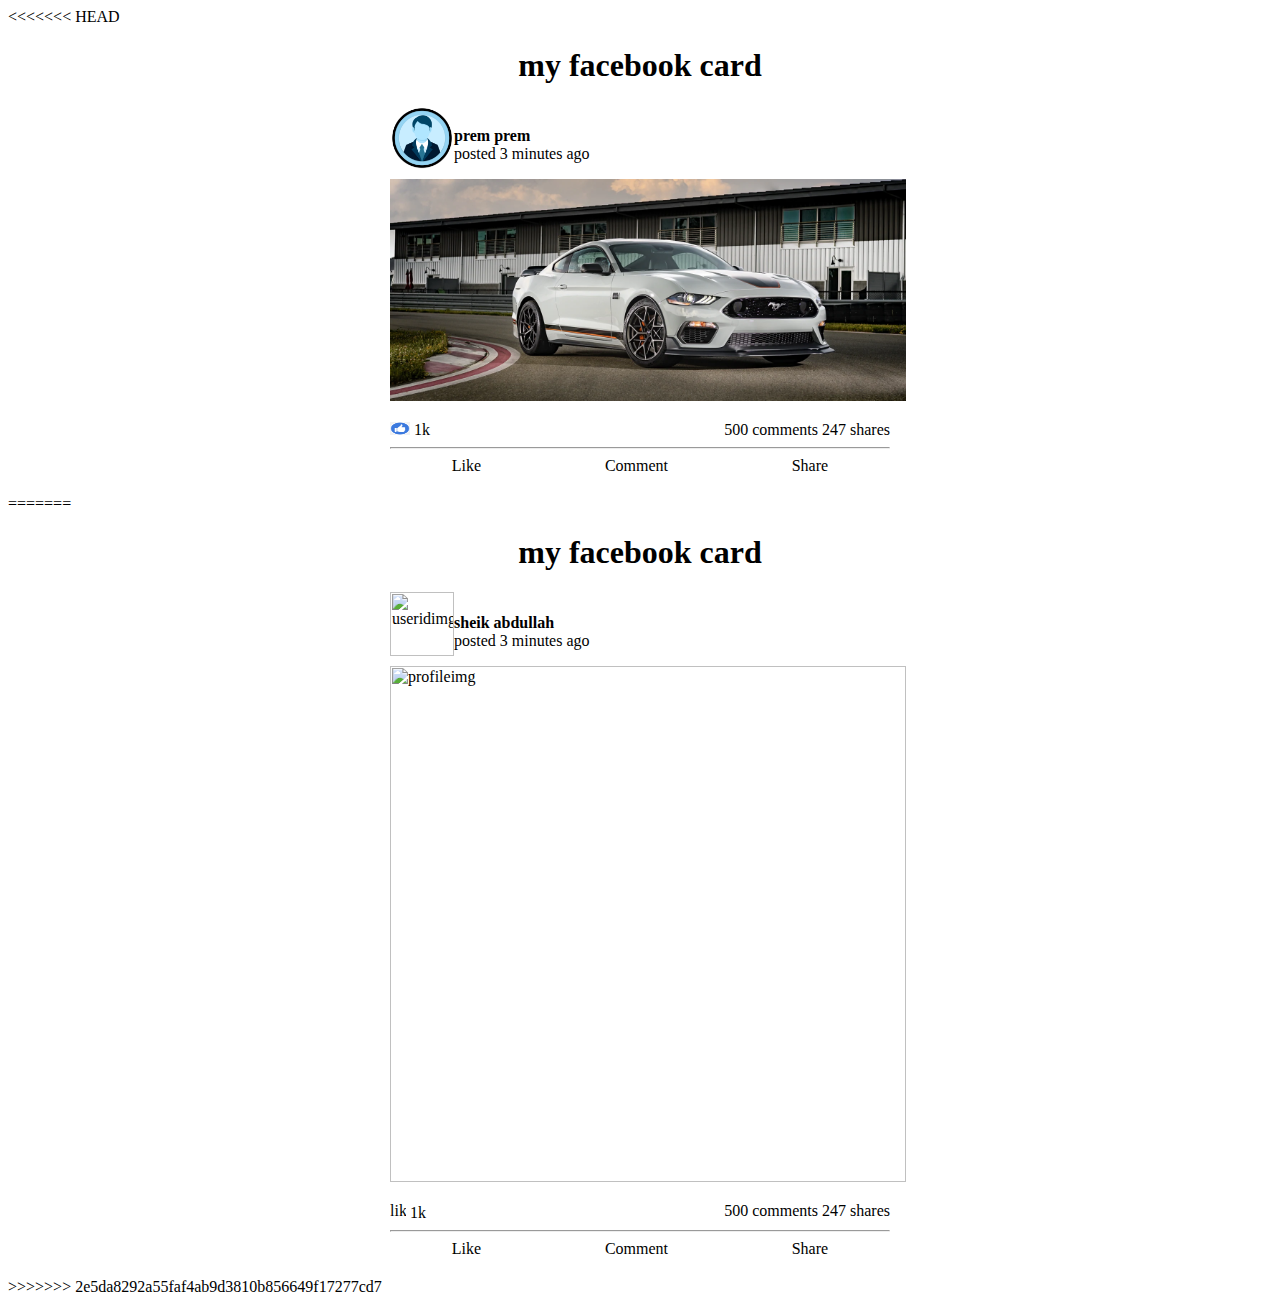
==== facebook.html @ bce6c2ac "first" ====
<<<<<<< HEAD
<!DOCTYPE html>
<html lang="en">
<head>
    <meta charset="UTF-8">
    <meta http-equiv="X-UA-Compatible" content="IE=edge">
    <meta name="viewport" content="width=device-width, initial-scale=1.0">
    <title>MY FACEBOOK CARD</title>
</head>
<body>
    <main style="width: 500px;margin-bottom: 20;margin-right: auto;margin-left: auto;">
    <h1 style="text-align: center;">my facebook card</h1>
    <div style="display: flex;">
    <img src ="images/icon-ge457a37c8_1920.png"alt ="useridimg"height ="64">
    <div>
        <h4 style ="margin-bottom: 0px;">prem prem</h4>
    <p style ="margin-top: 0px;">posted 3 minutes ago</p>

    </div>
    
    </div>
    <img src ="images/21_FRD_MST_wdmp_200510_02298.webp"alt ="profileimg"width ="516"style ="display: block;">
    <div style="display: flex; justify-content: space-between; margin-top: 20px;">
    <div>
    <img src ="images/png-clipart-white-and-blue-like-icon-facebook-like-button-computer-icons-thumb-signal-thumbs-up-blue-text.png"alt ="like"height ="13" width ="20">
    <p style ="margin-top: 0px;margin-bottom: 0px;display: inline-block;">1k</p>
    </div>
    <div>
    <p style ="margin-top: 0px;margin-bottom: 0px; display: inline-block;">500 comments</p>
    <p style ="margin-top: 0px;margin-bottom: 0px; display: inline-block;">247 shares</p>
    </div>
   </div>  
   <hr>   
   <div style="display: flex; justify-content: space-around;">
    <p style="margin-top: 0px; margin-bottom: 0px;">Like</p>
    <p style="margin-top: 0px; margin-bottom: 0px;">Comment</p>
    <p style="margin-top: 0px; margin-bottom: 0px;">Share</p>
  </div>
  </main>
</body>
=======
<!DOCTYPE html>
<html lang="en">
<head>
    <meta charset="UTF-8">
    <meta http-equiv="X-UA-Compatible" content="IE=edge">
    <meta name="viewport" content="width=device-width, initial-scale=1.0">
    <title>MY FACEBOOK CARD</title>
</head>
<body>
    <main style="width: 500px;margin-bottom: 20;margin-right: auto;margin-left: auto;">
    <h1 style="text-align: center;">my facebook card</h1>
    <div style="display: flex;">
    <img src ="images/useridimg.jpg"alt ="useridimg"height ="64">
    <div>
        <h4 style ="margin-bottom: 0px;">sheik abdullah</h4>
    <p style ="margin-top: 0px;">posted 3 minutes ago</p>

    </div>
    
    </div>
    <img src ="images/dubaisheik.jpg"alt ="profileimg"width ="516"style ="display: block;">
    <div style="display: flex; justify-content: space-between; margin-top: 20px;">
    <div>
    <img src ="images/thumbsup.jpg"alt ="like"height ="16">
    <p style ="margin-top: 0px;margin-bottom: 0px;display: inline-block;">1k</p>
    </div>
    <div>
    <p style ="margin-top: 0px;margin-bottom: 0px; display: inline-block;">500 comments</p>
    <p style ="margin-top: 0px;margin-bottom: 0px; display: inline-block;">247 shares</p>
    </div>
   </div>  
   <hr>   
   <div style="display: flex; justify-content: space-around;">
    <p style="margin-top: 0px; margin-bottom: 0px;">Like</p>
    <p style="margin-top: 0px; margin-bottom: 0px;">Comment</p>
    <p style="margin-top: 0px; margin-bottom: 0px;">Share</p>
  </div>
  </main>
</body>
>>>>>>> 2e5da8292a55faf4ab9d3810b856649f17277cd7
</html>
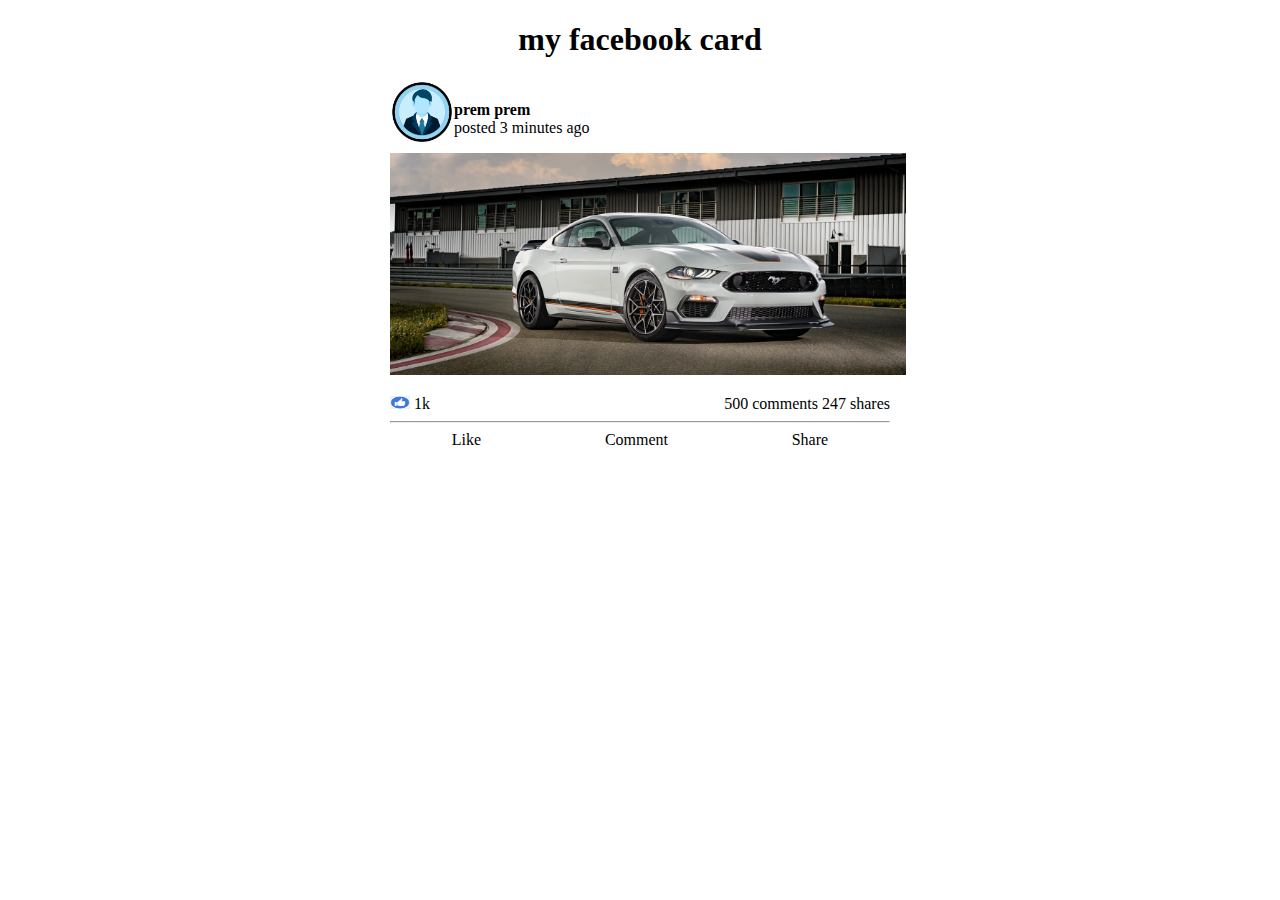
==== commit 04b42d3e: "second" ====
--- a/facebook.html
+++ b/facebook.html
@@ -1,4 +1,4 @@
-<<<<<<< HEAD
+
 <!DOCTYPE html>
 <html lang="en">
 <head>
@@ -38,45 +38,4 @@
   </div>
   </main>
 </body>
-=======
-<!DOCTYPE html>
-<html lang="en">
-<head>
-    <meta charset="UTF-8">
-    <meta http-equiv="X-UA-Compatible" content="IE=edge">
-    <meta name="viewport" content="width=device-width, initial-scale=1.0">
-    <title>MY FACEBOOK CARD</title>
-</head>
-<body>
-    <main style="width: 500px;margin-bottom: 20;margin-right: auto;margin-left: auto;">
-    <h1 style="text-align: center;">my facebook card</h1>
-    <div style="display: flex;">
-    <img src ="images/useridimg.jpg"alt ="useridimg"height ="64">
-    <div>
-        <h4 style ="margin-bottom: 0px;">sheik abdullah</h4>
-    <p style ="margin-top: 0px;">posted 3 minutes ago</p>
-
-    </div>
-    
-    </div>
-    <img src ="images/dubaisheik.jpg"alt ="profileimg"width ="516"style ="display: block;">
-    <div style="display: flex; justify-content: space-between; margin-top: 20px;">
-    <div>
-    <img src ="images/thumbsup.jpg"alt ="like"height ="16">
-    <p style ="margin-top: 0px;margin-bottom: 0px;display: inline-block;">1k</p>
-    </div>
-    <div>
-    <p style ="margin-top: 0px;margin-bottom: 0px; display: inline-block;">500 comments</p>
-    <p style ="margin-top: 0px;margin-bottom: 0px; display: inline-block;">247 shares</p>
-    </div>
-   </div>  
-   <hr>   
-   <div style="display: flex; justify-content: space-around;">
-    <p style="margin-top: 0px; margin-bottom: 0px;">Like</p>
-    <p style="margin-top: 0px; margin-bottom: 0px;">Comment</p>
-    <p style="margin-top: 0px; margin-bottom: 0px;">Share</p>
-  </div>
-  </main>
-</body>
->>>>>>> 2e5da8292a55faf4ab9d3810b856649f17277cd7
 </html>